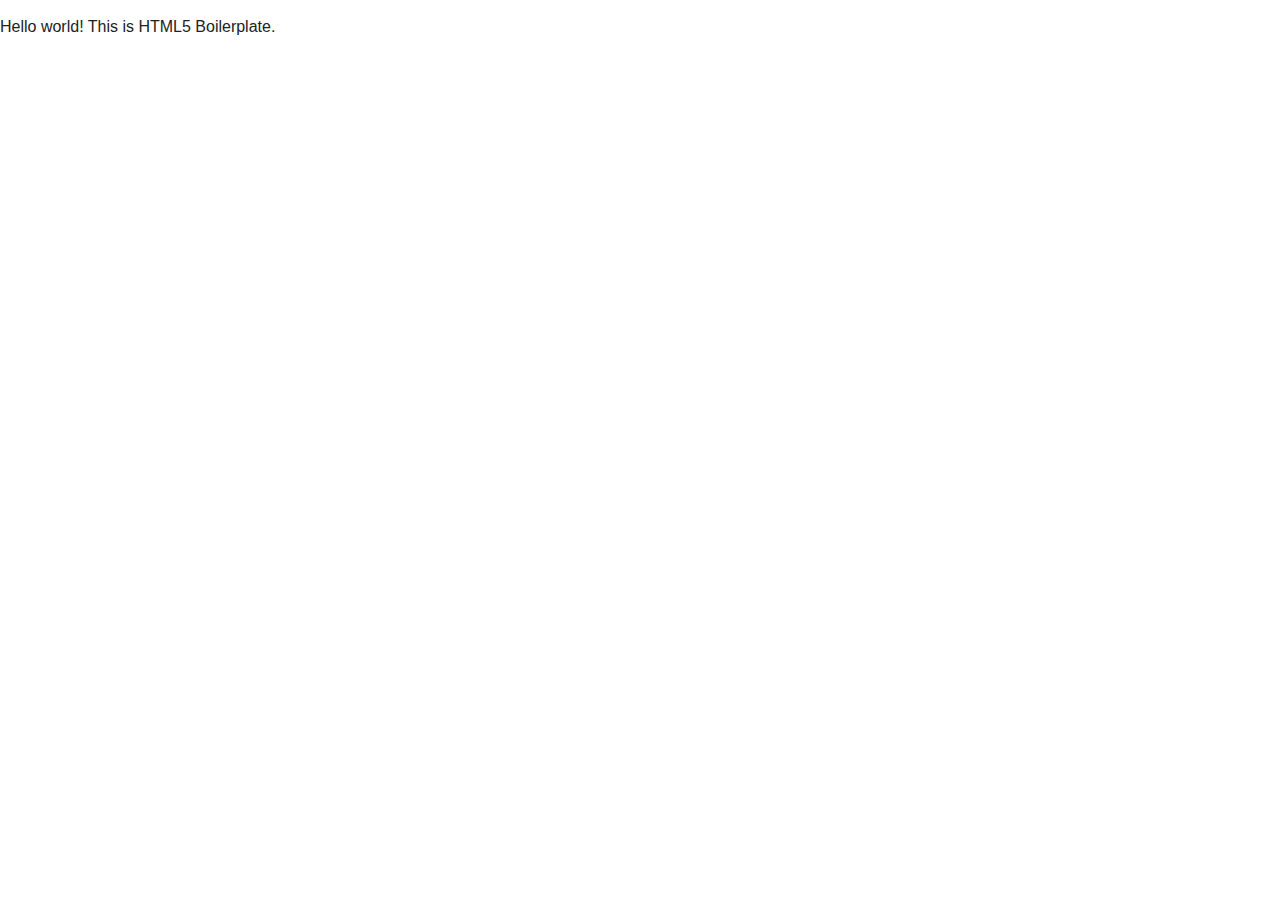
==== index.html @ 7e07a031 "project 1 initial commit" ====
<!doctype html>
<html class="no-js" lang="">
    <head>
        <meta charset="utf-8">
        <meta http-equiv="X-UA-Compatible" content="IE=edge,chrome=1">
        <title></title>
        <meta name="description" content="">
        <meta name="viewport" content="width=device-width, initial-scale=1">

        <link rel="stylesheet" href="css/normalize.min.css">
        <link rel="stylesheet" href="css/main.css">

        <script src="js/vendor/modernizr-2.8.3.min.js"></script>
    </head>
    <body>

        <p>Hello world! This is HTML5 Boilerplate.</p>

        <script src="js/main.js"></script>
    </body>
</html>
---- css/main.css ----
/*! HTML5 Boilerplate v5.0 | MIT License | http://h5bp.com/ */

html {
    color: #222;
    font-size: 1em;
    line-height: 1.4;
}

::-moz-selection {
    background: #b3d4fc;
    text-shadow: none;
}

::selection {
    background: #b3d4fc;
    text-shadow: none;
}

hr {
    display: block;
    height: 1px;
    border: 0;
    border-top: 1px solid #ccc;
    margin: 1em 0;
    padding: 0;
}

audio,
canvas,
iframe,
img,
svg,
video {
    vertical-align: middle;
}

fieldset {
    border: 0;
    margin: 0;
    padding: 0;
}

textarea {
    resize: vertical;
}

.browserupgrade {
    margin: 0.2em 0;
    background: #ccc;
    color: #000;
    padding: 0.2em 0;
}


/* ==========================================================================
   Author's custom styles
   ========================================================================== */















/* ==========================================================================
   Media Queries
   ========================================================================== */

@media only screen and (min-width: 35em) {

}

@media print,
       (-o-min-device-pixel-ratio: 5/4),
       (-webkit-min-device-pixel-ratio: 1.25),
       (min-resolution: 120dpi) {

}

/* ==========================================================================
   Helper classes
   ========================================================================== */

.hidden {
    display: none !important;
    visibility: hidden;
}

.visuallyhidden {
    border: 0;
    clip: rect(0 0 0 0);
    height: 1px;
    margin: -1px;
    overflow: hidden;
    padding: 0;
    position: absolute;
    width: 1px;
}

.visuallyhidden.focusable:active,
.visuallyhidden.focusable:focus {
    clip: auto;
    height: auto;
    margin: 0;
    overflow: visible;
    position: static;
    width: auto;
}

.invisible {
    visibility: hidden;
}

.clearfix:before,
.clearfix:after {
    content: " ";
    display: table;
}

.clearfix:after {
    clear: both;
}

.clearfix {
    *zoom: 1;
}

/* ==========================================================================
   Print styles
   ========================================================================== */

@media print {
    *,
    *:before,
    *:after {
        background: transparent !important;
        color: #000 !important;
        box-shadow: none !important;
        text-shadow: none !important;
    }

    a,
    a:visited {
        text-decoration: underline;
    }

    a[href]:after {
        content: " (" attr(href) ")";
    }

    abbr[title]:after {
        content: " (" attr(title) ")";
    }

    a[href^="#"]:after,
    a[href^="javascript:"]:after {
        content: "";
    }

    pre,
    blockquote {
        border: 1px solid #999;
        page-break-inside: avoid;
    }

    thead {
        display: table-header-group;
    }

    tr,
    img {
        page-break-inside: avoid;
    }

    img {
        max-width: 100% !important;
    }

    p,
    h2,
    h3 {
        orphans: 3;
        widows: 3;
    }

    h2,
    h3 {
        page-break-after: avoid;
    }
}
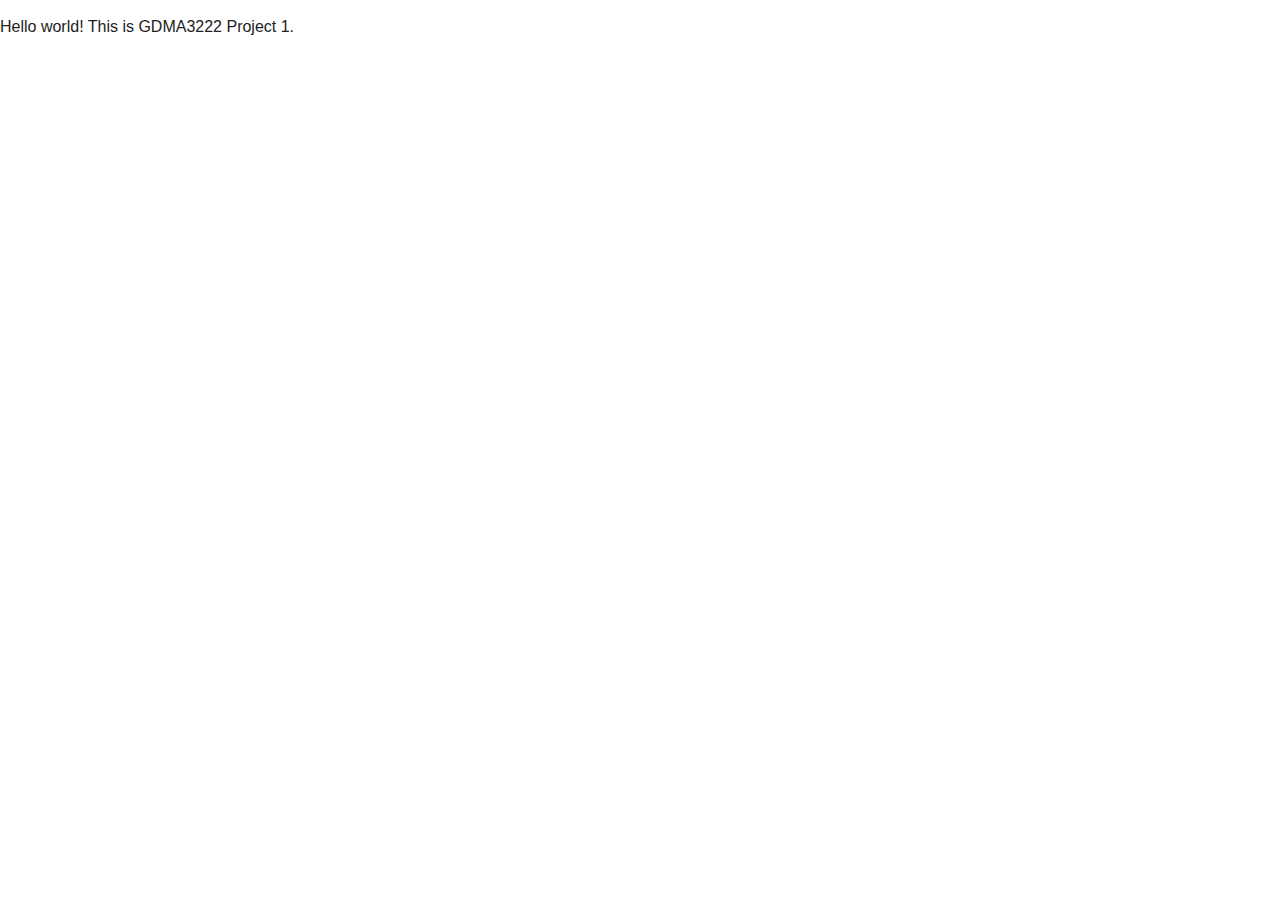
==== commit 3c278d34: "Changed home page text" ====
--- a/index.html
+++ b/index.html
@@ -14,7 +14,7 @@
     </head>
     <body>
 
-        <p>Hello world! This is HTML5 Boilerplate.</p>
+        <p>Hello world! This is GDMA3222 Project 1.</p>
 
         <script src="js/main.js"></script>
     </body>
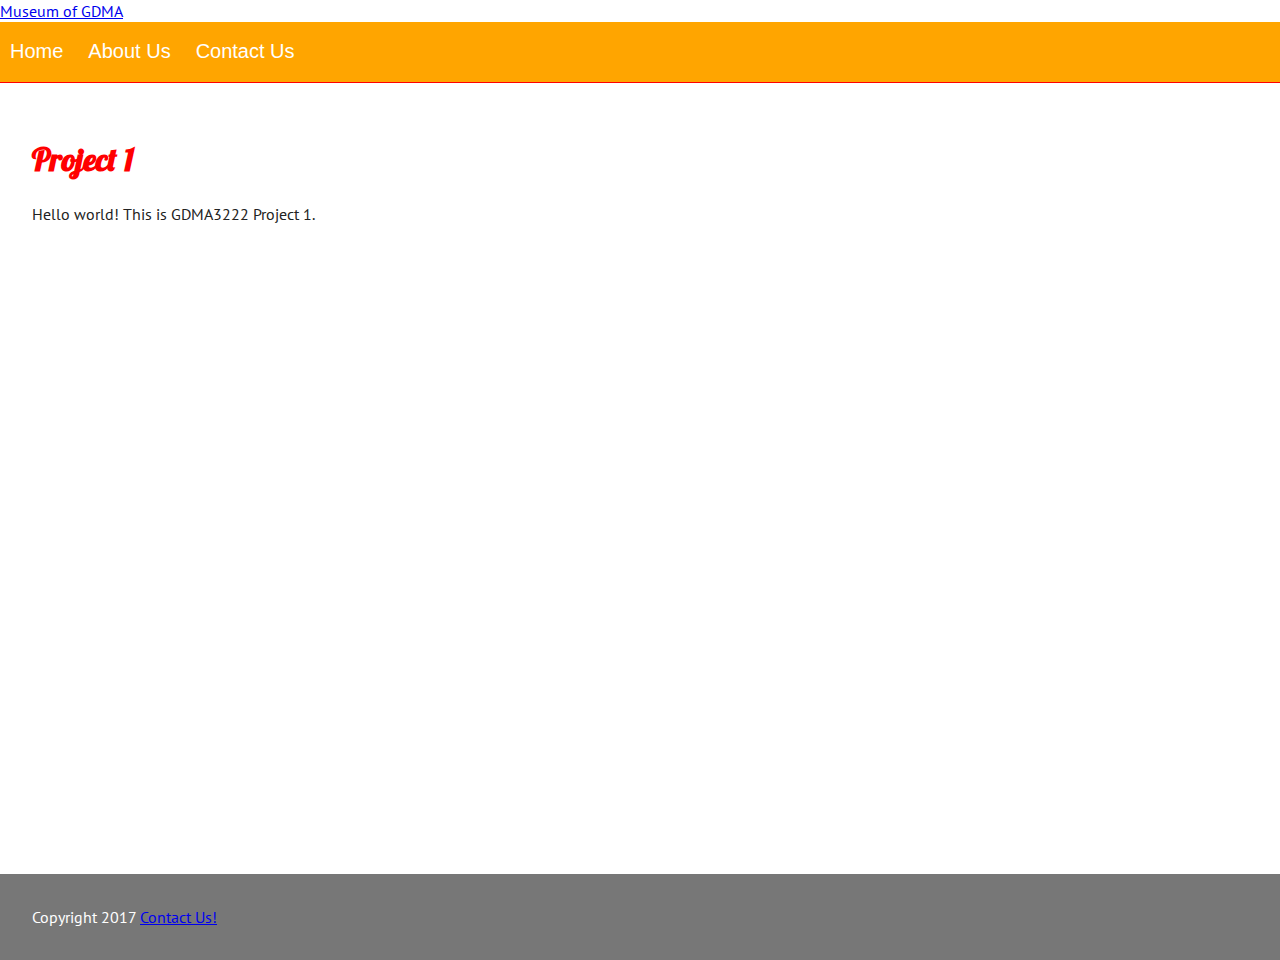
==== commit e9333c64: "Google Map embed, Google web font, nav menu and site structure" ====
--- a/index.html
+++ b/index.html
@@ -1,21 +1,47 @@
 <!doctype html>
 <html class="no-js" lang="">
-    <head>
-        <meta charset="utf-8">
-        <meta http-equiv="X-UA-Compatible" content="IE=edge,chrome=1">
-        <title></title>
-        <meta name="description" content="">
-        <meta name="viewport" content="width=device-width, initial-scale=1">
+<head>
+  <meta charset="utf-8">
+  <meta http-equiv="X-UA-Compatible" content="IE=edge,chrome=1">
+  <title></title>
+  <meta name="description" content="">
+  <meta name="viewport" content="width=device-width, initial-scale=1">
+  <link href="https://fonts.googleapis.com/css?family=Lobster|PT+Sans" rel="stylesheet">  <link rel="stylesheet" href="css/normalize.min.css">
+  <link rel="stylesheet" href="css/main.css">
 
-        <link rel="stylesheet" href="css/normalize.min.css">
-        <link rel="stylesheet" href="css/main.css">
-
-        <script src="js/vendor/modernizr-2.8.3.min.js"></script>
-    </head>
-    <body>
-
-        <p>Hello world! This is GDMA3222 Project 1.</p>
-
-        <script src="js/main.js"></script>
-    </body>
+  <script src="js/vendor/modernizr-2.8.3.min.js"></script>
+</head>
+<body>
+  <header class="banner">
+    <a href="index.html" class="brand">Museum of GDMA</a>
+    <nav class="main-nav">
+      <ul>
+        <li>
+          <a href="index.html">Home</a>
+        </li>
+        <li>
+          <a href="about.html">About Us</a>
+        </li>
+        <li>
+          <a href="contact.html">Contact Us</a>
+        </li>
+      </ul>
+    </nav>
+  </header>
+  <main class="content">
+    <h1>Project 1</h1>
+    <p>Hello world! This is GDMA3222 Project 1.</p>
+    <iframe
+    src="https://www.google.com/maps/embed?pb=!1m18!1m12!1m3!1d2603.0358343951934!2d-123.14613755769275!3d49.275718203449806!2m3!1f0!2f0!3f0!3m2!1i1024!2i768!4f13.1!3m3!1m2!1s0x5486723337b3941d%3A0x96132a57ebac6bce!2sMuseum+of+Vancouver!5e0!3m2!1sen!2sca!4v1485206692183"
+    class="google-map"
+    frameborder="0"
+    style="border:0"
+    allowfullscreen></iframe>
+  </main>
+  <footer class="extra-info">
+    Copyright 2017
+    <a href="mailto:cameron.cavers@kpu.ca">Contact Us!</a>
+  </footer>
+  <script src="js/main.js"></script>
+</body>
 </html>
--- a/css/main.css
+++ b/css/main.css
@@ -56,11 +56,72 @@
    Author's custom styles
    ========================================================================== */
 
-
-
-
-
-
+body {
+  font-family: 'PT Sans', sans-serif;
+}
+
+/*
+ * Main Nav Menu Styling
+ */
+
+.main-nav ul {
+  list-style: none;
+  padding: 0;
+  margin: 0;
+}
+
+.main-nav li {
+  margin-bottom: 2px;
+  border-bottom-width: 1px;
+  border-bottom-style: solid;
+  border-bottom-color: red;
+}
+
+.main-nav a {
+  background-color: orange;
+  display: block;
+  padding-top: 15px;
+  padding-right: 10px;
+  padding-bottom: 15px;
+  padding-left: 10px;
+  color: white;
+  text-decoration: none;
+  font-family: Helvetica, sans-serif;
+}
+
+.main-nav a:active {
+  background-color: grey;
+}
+
+
+/*
+ * Main Content Section Styling
+ */
+
+.content {
+  padding: 32px;
+}
+
+h1 {
+  font-family: 'Lobster', cursive;
+  color: red;
+}
+
+.google-map {
+  width: 100%;
+  height: 66.7vh;
+}
+
+
+/*
+ * Footer Styling
+ */
+
+.extra-info {
+  background-color: #777;
+  padding: 32px;
+  color: white;
+}
 
 
 
@@ -74,9 +135,36 @@
    Media Queries
    ========================================================================== */
 
-@media only screen and (min-width: 35em) {
-
-}
+ @media screen and (min-width: 600px) {
+   .main-nav {
+     background-color: orange;
+     border-bottom: 1px solid red;
+   }
+
+   .main-nav li {
+     display: inline-block;
+     border-bottom: none;
+   }
+
+   .main-nav a {
+     background-color: transparent;
+   }
+
+   .main-nav a:hover {
+     background-color: red;
+   }
+
+   .main-nav a:hover:active {
+     background-color: grey;
+   }
+ }
+
+ @media screen and (min-width: 1024px) {
+   .main-nav {
+     font-size: 125%;
+   }
+ }
+
 
 @media print,
        (-o-min-device-pixel-ratio: 5/4),
@@ -195,4 +283,4 @@
     h3 {
         page-break-after: avoid;
     }
-}+}
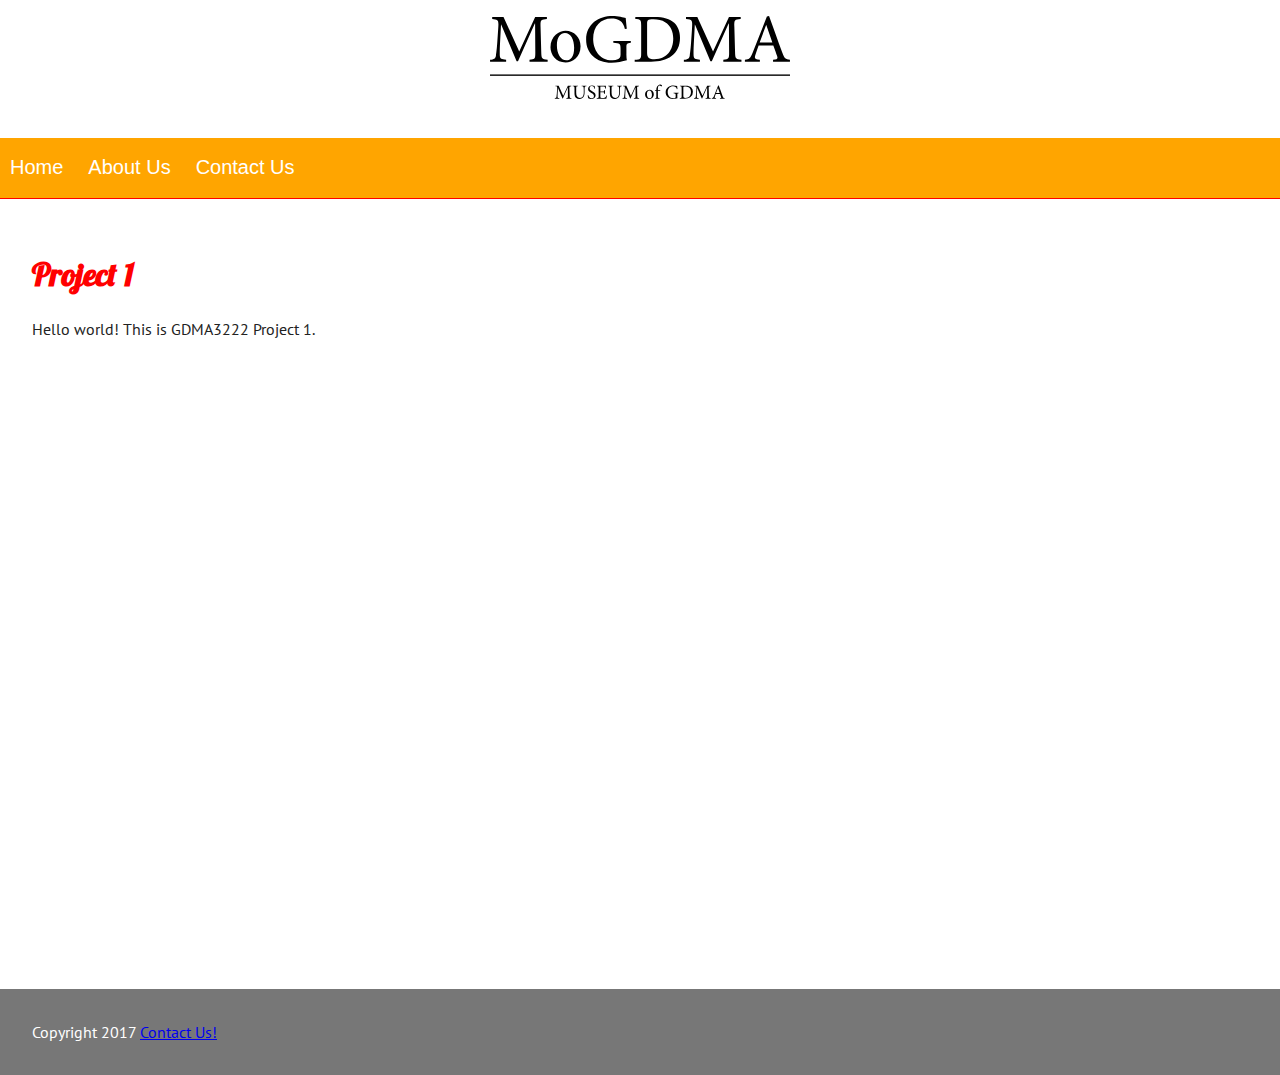
==== commit dbc588e6: "Added SVG logo" ====
--- a/index.html
+++ b/index.html
@@ -13,7 +13,7 @@
 </head>
 <body>
   <header class="banner">
-    <a href="index.html" class="brand">Museum of GDMA</a>
+    <a href="index.html" class="brand"><img src="img/logo.svg"></a> 
     <nav class="main-nav">
       <ul>
         <li>
--- a/css/main.css
+++ b/css/main.css
@@ -58,6 +58,18 @@
 
 body {
   font-family: 'PT Sans', sans-serif;
+}
+
+.brand {
+  padding: 16px;
+  margin: 0 auto;
+  display: block;
+  width: 80%;
+  max-width: 300px;
+}
+
+.brand img {
+  width: 100%;
 }
 
 /*
